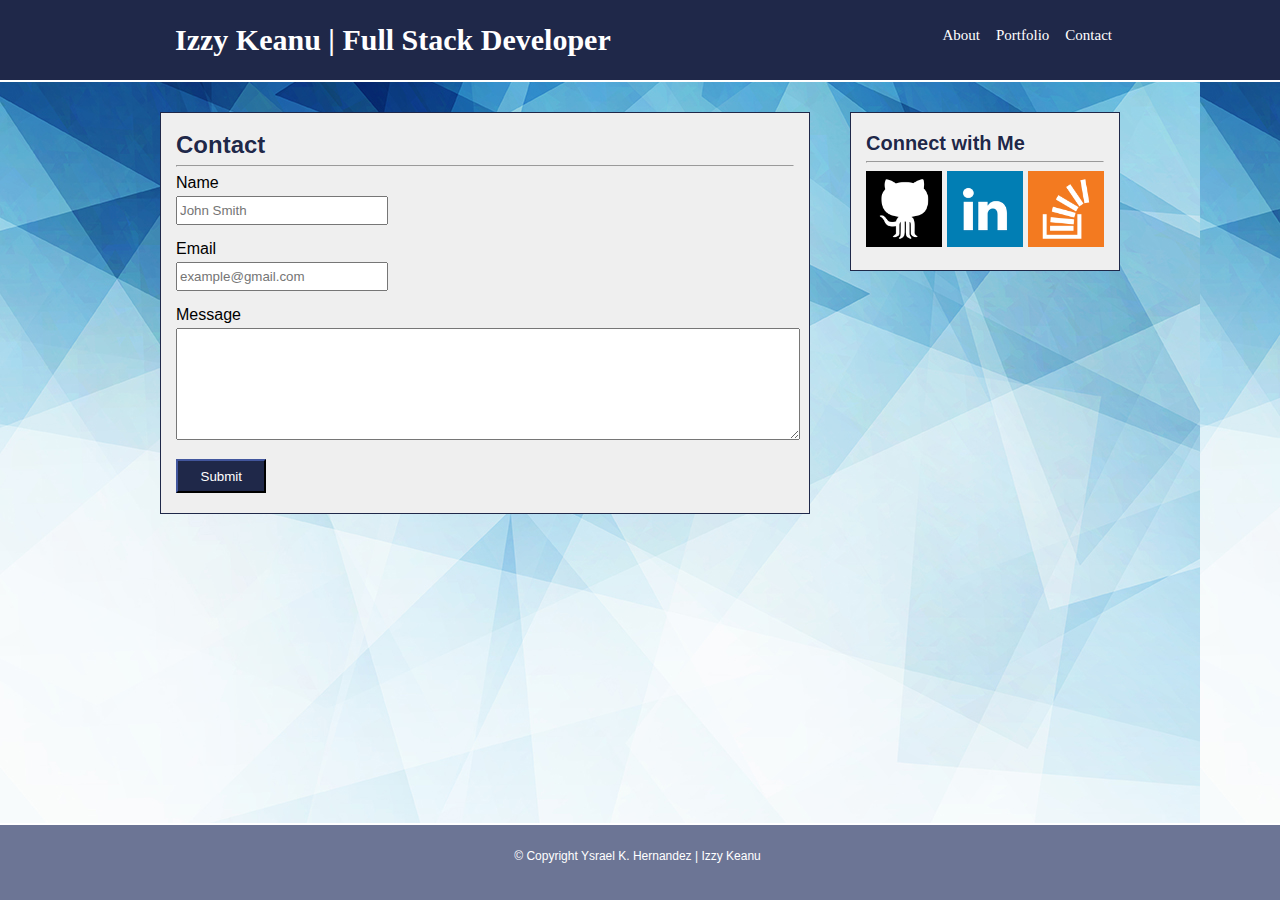
==== contact.html @ 3a102063 "Added files from first week portfolio." ====
<!DOCTYPE html>
<html>
	<head>
		<title>Izzy Keanu | Full Stack Developer</title>
		<!-- CSS Reset that allows cross-compatability between browsers. -->
		<link rel="stylesheet" type="text/css" href="assets/css/reset.css">
		<!-- Local style sheet created by me. -->
		<link rel="stylesheet" type="text/css" href="assets/css/style.css">
	</head>
	
	<body>	
		
		<div class="navigationBar">
			
			<div class="navigationContent">
				<!-- Container that holds header. -->
				<header>	
					<a href="index.html">Izzy Keanu | Full Stack Developer</a>
				</header>
				
				<!-- Container that holds navigation bar. -->
				<nav>	
					<ul>
						<li><a href="contact.html">Contact</a></li>
						<li><a href="portfolio.html">Portfolio</a></li>
						<li><a href="index.html">About</a></li>
					</ul>
				</nav>
			</div>
		</div>
			
		<div class="container">
			<!-- Container that holds section and aside. -->
			<div class="mainContent">
				
				<!-- Container that holds the About Me section and headshot photo. -->
				<section>
						<h1>Contact</h1>
						
						<hr>

						<div class="mainForm">

							<form action="">
							  <h3>Name</h3>
							  <input class="inputSmall" type="text" name="firstname" placeholder="John Smith">
							  <br><br>
							  <h3>Email</h3>
							  <input class="inputSmall" type="text" name="lastname" placeholder="example@gmail.com">
							  <br><br>
							  <h3>Message</h3>
							  <textarea class="inputLarge" rows="5" cols="25"></textarea>
							  <br><br> 
							  <input class="inputSubmit" type="submit" value="Submit">
							</form> 

						</div>
				</section>

				<aside>			
					<h2>Connect with Me</h2>
					
					<hr>

					<div class="socialMedia">
						<a href="https://github.com/ykeanu" target="_blank">
							<img src="assets/images/github.jpg" alt="">
						</a>
						<a href="https://www.linkedin.com/in/ykeanu/" target="_blank">	
							<img src="assets/images/linkedin.jpg" alt="">
						</a>
						<a href="https://stackexchange.com/users/11413505/izzy-keanu" target="_blank">
							<img src="assets/images/overflow.jpg" alt="">
						</a>
					</div>
				</aside>
			</div>
		</div>
		<footer class="shortFooter">
				<p>© Copyright Ysrael K. Hernandez | Izzy Keanu</p>
		</footer>
	</body>
</html>
---- assets/css/style.css ----
* {
	text-align: center;
}

body {
	background-image: url("../images/background.jpg");
	margin: 0;
	padding: 0;
	font-family: 'Arial', 'Helvetica Neue', Helvetica, sans-serif;
}


.container {
	width: 960px;
	/*border: 1px solid red;*/
	margin: 0 auto;
}

/* Top segment of website including header and navigation links. */
.navigationBar {
	/*background-color: #4285f4;*/
	/*background-color:#3e3bf8;*/
	background-color:#1f2849;
	width: 100%
	height: 75px;
	font-family: 'Georgia', Times, 'Times New Roman', serif;
	border-bottom: 2.5px solid #FFFFFF;
/*	border: 1px solid red;*/
}

.navigationContent {
	width: 960px;
	margin: 0 auto;
}

/*Header of 'Izzy Keanu'*/
header {
	float: left;
	/*border: 1px solid red;*/
	margin: 0 auto;
	padding: 25px 20px 25px 15px;
}

header a {
	color: #FFFFFF;
	font-size: 30px;
	font-weight: bold;
	text-align: left;
	text-decoration: none;
}

/* Hover over header */
/*header a:hover {
	color: #FF0000;
}*/

/*EXPERIMENTAL*/

/*header a{
	color: #FFF;
	font-family: sans-serif;
	transition: all ease-in-out .3s;
		
}

header a:hover{
  color: #0CF;
}*/

header a{
/*  text-decoration: none;*/
/*  background-color: #eee;*/
/*  color: #999;
  padding: 0 20px;*/
  transition: all ease-in-out .3s;
}

header a:hover{
  background-color: #93dfec;
  color: #eee;
  margin-left: -3px;
}

/*EXPERIMENTAL*/

/* Navigation links */
nav {
	float: right;
	/*border: 1px solid red;*/
	padding: 20px 0px 20px 0px;
}

ul {
	list-style-type: none;
	margin: 0;
	padding: 0;
}

li {
	float: right;
}

li a {
	color: #FFFFFF;
	display: block;
	padding: 8px;
	font-size: 15px;
	text-decoration: none
}

/* Hover over links */
li a:hover {
	color: #93dfec;
}

/* Clearing floats after navigation bar */
.navigationBar::after {
	content: "";
	display: block;
	clear: both;
}

.mainContent {
	margin: 30px 0px 100px 0px;
	padding: 0;
	/*border: 1px solid red;*/
}

/*This is the about me section that displays the header, image, and short bio.*/

h1 {
	text-align: left;
	color: #1f2849;
	font-size: 24px;
	font-weight: bold;
	text-shadow: -0.3px 0 white, 0 0.3px white, 0.3px 0 white, 0 -0.3px white;
}

section {
	background-color: #efefef;
	float: left;
	width: 618px;
	border: 1px solid #1f2849;
	padding: 20px 15px 20px 15px;
}

.mainBio img {
	width: 40%;
	height: 40%;
	float: left;
	padding-right: 15px;
	padding-bottom: 15px;
}

section p {
	text-align: left;
	font-size: 16px;
	line-height: 25px;
	letter-spacing: 0px;
}

/*This is styling for the Contact Me sidebar.*/

aside {
	background-color: #efefef;
	float: right;
	width: 238px;
	border: 1px solid #1f2849;
	padding: 20px 15px 20px 15px;
}

h2 {
	text-align: left;
	color: #1f2849;
	font-size: 20px;
	font-weight: bold;
	text-shadow: -0.3px 0 white, 0 0.3px white, 0.3px 0 white, 0 -0.3px white;
}

.socialMedia img {
	width: 32%;
	height: 32%;
}

.socialMedia a{
	text-decoration: none;
}

.socialMedia a:hover{
	filter: opacity(.7);
	-webkit-filter: opacity(.7);
	text-shadow: -1px -1px 0px #000;
}

.socialMedia {
	/*margin: 20px 15px 20px 15px;*/
}
.mainContent::after {
	content: "";
	display: block;
	clear: both;
}

footer {
/*	background-color: #3F5295;*/
	background-color: #6C7595;
	height: 75px;
	border-top: 2.5px solid #FFFFFF;
	margin: 0;
	position: fixed;
	width: 100%;
	bottom: 0;
	z-index: 2;
}

footer p {
	color: #FFFFFF;
	font-size: 12px;
	margin: 0;
	padding: 25px 20px 25px 15px;
}

/*PORFOLIO.HTML*/

.mainPortfolio img {
	width: 46.5%;
	height: 46.5%;
	-webkit-filter: grayscale(100%);
    filter: grayscale(100%);
/*    -webkit-filter: sepia(1);
  	filter: sepia(1);*/
/*  	filter: blur(1px);*/
	float: left;
	margin: 10px;
}

.mainPortfolio img:hover{
  filter: none;
  -webkit-filter: none;
}

.project-1, .project-2, .project-3, .project-4, .project-5, .project-6 {
	position: relative;
	z-index: , 0;
}

.project-name-1 {
	position: absolute;
	top: 200px;
	left: 10px;
	z-index: 1;
}

.project-name-2 {
	position: absolute;
	top: 200px;
	left: 317px;
	z-index: 1;
}

.project-name-3 {
	position: absolute;
	top: 518px;
	left: 10px;
	z-index: 1;
}

.project-name-4 {
	position: absolute;
	top: 518px;
	left: 317px;
	z-index: 1;
}

.project-name-5 {
	position: absolute;
	top: 826px;
	left: 10px;
	z-index: 1;
}

.project-name-6 {
	position: absolute;
	top: 826px;
	left: 317px;
	z-index: 1;
}

h3 span { 
   color: white; 
   font: bold 24px/45px Helvetica, Sans-Serif; 
   letter-spacing: -1px;  
   background: rgb(0, 0, 0); /* fallback color */
   background: rgba(0, 0, 0, 0.7);
   padding: 10px; 
}

.mainContent::after {
	content: "";
	display: block;
	clear: both;
}

/*CONTACT.HTML*/

.mainForm h3, .mainForm form, input, textarea{
	text-align: left;
}

.inputSmall {
	color: #D3D3D3;
	width: 33%;
	margin-top: 5px;
	padding-top: 5px;
	padding-bottom: 5px;
}

textarea {
	width: 100%;
	height: 100px;
	margin-top: 5px;
	padding-top: 5px;
	padding-bottom: 5px;
}

input:focus, textarea:focus {
    color: #000000;
}

.inputSubmit {
	color: #FFFFFF;
	background-color:#1f2849;
	border-color: #1f2849;
	padding: 7.5px 22.5px 7.5px 22.5px;
}

/*.shortFooter {
	position: absolute;
  	right: 0;
 	bottom: 0;
	left: 0;
}

*/
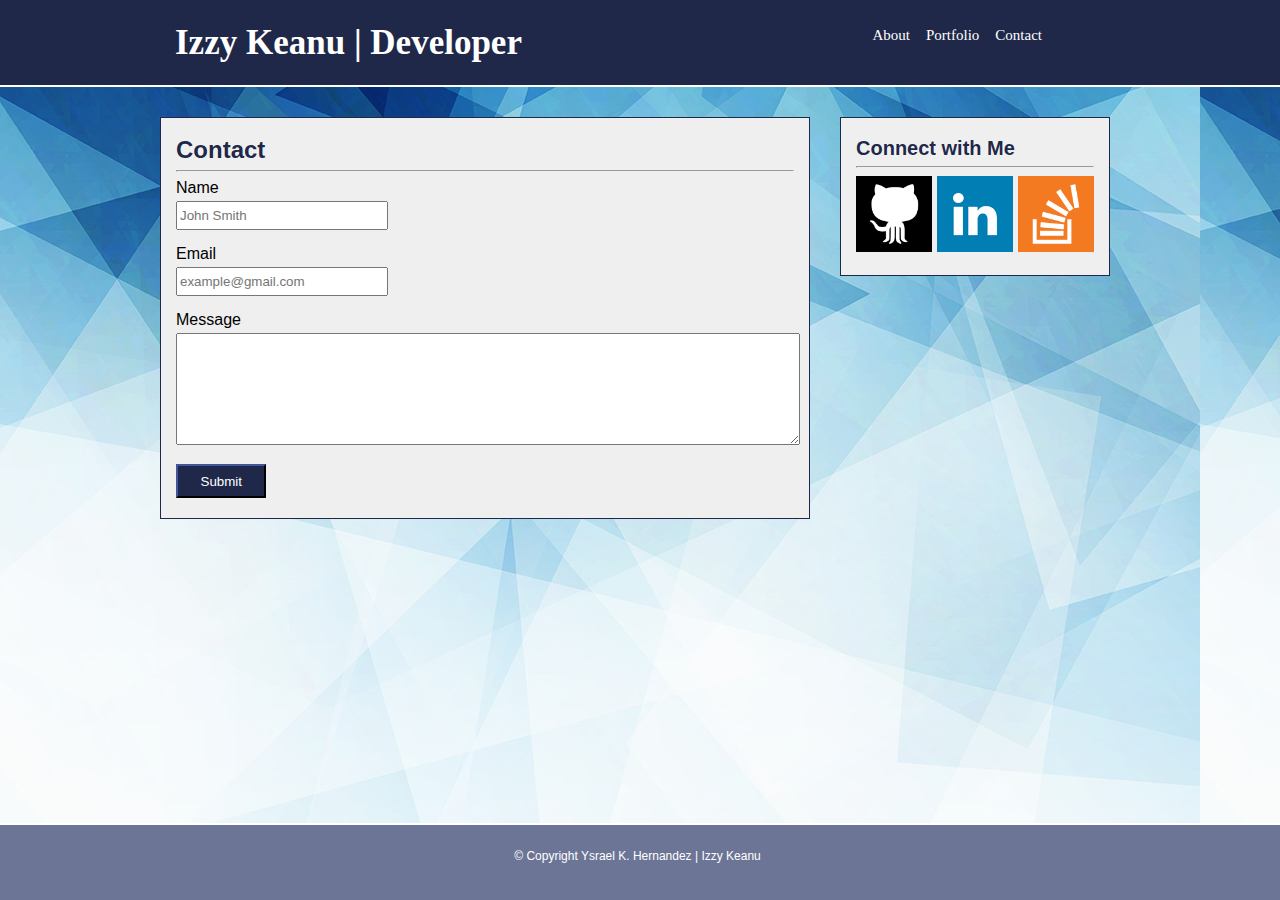
==== commit 8f49faff: "Added finishing touches" ====
--- a/contact.html
+++ b/contact.html
@@ -1,44 +1,39 @@
 <!DOCTYPE html>
 <html>
 	<head>
+		<meta name="viewport" content="width=device-width,initial-scale=1">
 		<title>Izzy Keanu | Full Stack Developer</title>
 		<!-- CSS Reset that allows cross-compatability between browsers. -->
 		<link rel="stylesheet" type="text/css" href="assets/css/reset.css">
 		<!-- Local style sheet created by me. -->
 		<link rel="stylesheet" type="text/css" href="assets/css/style.css">
 	</head>
-	
 	<body>	
-		
 		<div class="navigationBar">
-			
-			<div class="navigationContent">
+			<div class="container">
 				<!-- Container that holds header. -->
 				<header>	
-					<a href="index.html">Izzy Keanu | Full Stack Developer</a>
+					<a href="index.html">Izzy Keanu | Developer</a>
 				</header>
-				
 				<!-- Container that holds navigation bar. -->
-				<nav>	
-					<ul>
-						<li><a href="contact.html">Contact</a></li>
-						<li><a href="portfolio.html">Portfolio</a></li>
-						<li><a href="index.html">About</a></li>
-					</ul>
+				<nav>
+					<div class="navPosition">
+						<ul>
+							<li><a href="index.html">About</a></li>
+							<li><a href="portfolio.html">Portfolio</a></li>
+							<li><a href="contact.html">Contact</a></li>
+						</ul>
+					</div>
 				</nav>
 			</div>
 		</div>
-			
 		<div class="container">
 			<!-- Container that holds section and aside. -->
 			<div class="mainContent">
-				
 				<!-- Container that holds the About Me section and headshot photo. -->
 				<section>
 						<h1>Contact</h1>
-						
 						<hr>
-
 						<div class="mainForm">
 
 							<form action="">
@@ -53,15 +48,11 @@
 							  <br><br> 
 							  <input class="inputSubmit" type="submit" value="Submit">
 							</form> 
-
 						</div>
 				</section>
-
 				<aside>			
 					<h2>Connect with Me</h2>
-					
 					<hr>
-
 					<div class="socialMedia">
 						<a href="https://github.com/ykeanu" target="_blank">
 							<img src="assets/images/github.jpg" alt="">
--- a/assets/css/style.css
+++ b/assets/css/style.css
@@ -9,23 +9,18 @@
 	font-family: 'Arial', 'Helvetica Neue', Helvetica, sans-serif;
 }
 
-
 .container {
 	width: 960px;
-	/*border: 1px solid red;*/
 	margin: 0 auto;
 }
 
 /* Top segment of website including header and navigation links. */
 .navigationBar {
-	/*background-color: #4285f4;*/
-	/*background-color:#3e3bf8;*/
 	background-color:#1f2849;
 	width: 100%
 	height: 75px;
 	font-family: 'Georgia', Times, 'Times New Roman', serif;
 	border-bottom: 2.5px solid #FFFFFF;
-/*	border: 1px solid red;*/
 }
 
 .navigationContent {
@@ -36,42 +31,19 @@
 /*Header of 'Izzy Keanu'*/
 header {
 	float: left;
-	/*border: 1px solid red;*/
 	margin: 0 auto;
 	padding: 25px 20px 25px 15px;
 }
 
 header a {
 	color: #FFFFFF;
-	font-size: 30px;
+	font-size: 35px;
 	font-weight: bold;
 	text-align: left;
 	text-decoration: none;
 }
 
-/* Hover over header */
-/*header a:hover {
-	color: #FF0000;
-}*/
-
-/*EXPERIMENTAL*/
-
-/*header a{
-	color: #FFF;
-	font-family: sans-serif;
-	transition: all ease-in-out .3s;
-		
-}
-
-header a:hover{
-  color: #0CF;
-}*/
-
 header a{
-/*  text-decoration: none;*/
-/*  background-color: #eee;*/
-/*  color: #999;
-  padding: 0 20px;*/
   transition: all ease-in-out .3s;
 }
 
@@ -81,28 +53,27 @@
   margin-left: -3px;
 }
 
-/*EXPERIMENTAL*/
-
 /* Navigation links */
 nav {
+	padding: 20px 0px 20px 0px;
 	float: right;
-	/*border: 1px solid red;*/
-	padding: 20px 0px 20px 0px;
 }
 
 ul {
 	list-style-type: none;
+	display: inline-block;
 	margin: 0;
 	padding: 0;
+	margin-right: 70px;
 }
 
 li {
-	float: right;
+ float: left;
 }
 
 li a {
 	color: #FFFFFF;
-	display: block;
+	display: inline-block;
 	padding: 8px;
 	font-size: 15px;
 	text-decoration: none
@@ -163,10 +134,11 @@
 
 aside {
 	background-color: #efefef;
-	float: right;
+	float: left;
 	width: 238px;
 	border: 1px solid #1f2849;
 	padding: 20px 15px 20px 15px;
+	margin-left: 30px;
 }
 
 h2 {
@@ -192,9 +164,6 @@
 	text-shadow: -1px -1px 0px #000;
 }
 
-.socialMedia {
-	/*margin: 20px 15px 20px 15px;*/
-}
 .mainContent::after {
 	content: "";
 	display: block;
@@ -202,7 +171,6 @@
 }
 
 footer {
-/*	background-color: #3F5295;*/
 	background-color: #6C7595;
 	height: 75px;
 	border-top: 2.5px solid #FFFFFF;
@@ -220,16 +188,14 @@
 	padding: 25px 20px 25px 15px;
 }
 
-/*PORFOLIO.HTML*/
+
+/*  ~PORTFOLIO.HTML ~ */
 
 .mainPortfolio img {
 	width: 46.5%;
 	height: 46.5%;
 	-webkit-filter: grayscale(100%);
     filter: grayscale(100%);
-/*    -webkit-filter: sepia(1);
-  	filter: sepia(1);*/
-/*  	filter: blur(1px);*/
 	float: left;
 	margin: 10px;
 }
@@ -290,7 +256,7 @@
    color: white; 
    font: bold 24px/45px Helvetica, Sans-Serif; 
    letter-spacing: -1px;  
-   background: rgb(0, 0, 0); /* fallback color */
+   background: rgb(0, 0, 0); 
    background: rgba(0, 0, 0, 0.7);
    padding: 10px; 
 }
@@ -301,7 +267,7 @@
 	clear: both;
 }
 
-/*CONTACT.HTML*/
+/*  ~CONTACT.HTML~  */
 
 .mainForm h3, .mainForm form, input, textarea{
 	text-align: left;
@@ -333,12 +299,318 @@
 	border-color: #1f2849;
 	padding: 7.5px 22.5px 7.5px 22.5px;
 }
-
-/*.shortFooter {
-	position: absolute;
-  	right: 0;
- 	bottom: 0;
-	left: 0;
-}
-
-*/+/*End of general CSS styling*/
+
+
+/*       ~MEDIA QUERIES~        */
+
+/* LARGE SCREEN - Desktop */
+@media screen and (max-width: 980px) {
+	.container {
+		width: 100%;
+		padding-left: 30px;
+		padding-right: 30px;
+	}
+
+	nav {
+		float: left;
+		margin-left: 30px;
+	}
+	
+	section {
+		width: 420px;
+	}
+
+	.mainBio img {
+		width: 100%;
+		float: left;
+	}
+
+	/*Portfolio Media Query*/
+
+	.mainPortfolio img {
+		float: left;
+		display: block;
+		width: 100%;
+		margin: 20px 0 15px 0;
+	}
+
+	.project-1, .project-2, .project-3, .project-4, .project-5, .project-6 {
+		position: relative;
+		z-index: , 0;
+	}
+
+	.project-name-1 {
+		position: absolute;
+		top: 280px;
+		left: 0px;
+		z-index: 1;
+	}
+
+	.project-name-2 {
+		position: absolute;
+		top: 740px;
+		left: 0px;
+		z-index: 1;
+	}
+
+	.project-name-3 {
+		position: absolute;
+		top: 1200px;
+		left: 0px;
+		z-index: 1;
+	}
+
+	.project-name-4 {
+		position: absolute;
+		top: 1660px;
+		left: 0px;
+		z-index: 1;
+	}
+
+	.project-name-5 {
+		position: absolute;
+		top: 2120px;
+		left: 0px;
+		z-index: 1;
+	}
+
+	.project-name-6 {
+		position: absolute;
+		top: 2580px;
+		left: 0px;
+		z-index: 1;
+	}
+
+	h3 span { 
+	   font: bold 30px/50px Helvetica, Sans-Serif; 
+	   padding: 20px 50px 20px 50px; 
+	}
+	
+	.inputSmall {
+		width: 100%;
+	}
+}
+
+/* MEDIUM SCREEN - Tablet */
+@media screen and (max-width: 768px) {
+	.container {
+		width: 100%;
+		padding-left: 30px;
+		padding-right: 30px;
+	}
+
+	header a {
+		font-size: 20px;
+	}
+
+	section {
+		width: 100%;
+	}
+
+	section::after {
+		content: "";
+		display: block;
+		clear: both;
+	}
+
+	aside {
+		clear: both;
+		width: 100%;
+		margin-top: 30px;
+		margin-left: 0;
+	}
+
+	.socialMedia {
+		width: 238px;
+	}
+
+
+	.mainPortfolio img {
+		width: 46.5%;
+		height: 46.5%;
+		-webkit-filter: grayscale(100%);
+	    filter: grayscale(100%);
+		float: left;
+		margin: 10px;
+	}
+
+	.mainPortfolio img:hover{
+	  filter: none;
+	  -webkit-filter: none;
+	}
+
+
+	.project-name-1 {
+		position: absolute;
+		top: 230px;
+		left: 10px;
+		z-index: 1;
+	}
+
+	.project-name-2 {
+		position: absolute;
+		top: 230px;
+		left: 387.12px;
+		z-index: 1;
+	}
+
+	.project-name-3 {
+		position: absolute;
+		top: 617.12px;
+		left: 10px;
+		z-index: 1;
+	}
+
+	.project-name-4 {
+		position: absolute;
+		top: 617.12px;
+		left: 387.12px;
+		z-index: 1;
+	}
+
+	.project-name-5 {
+		position: absolute;
+		top: 994.24px;
+		left: 10px;
+		z-index: 1;
+	}
+
+	.project-name-6 {
+		position: absolute;
+		top: 994.24px;
+		left: 387.12px;
+		z-index: 1;
+	}
+
+	h3 span { 
+	   font: bold 24px/45px Helvetica, Sans-Serif; 
+	   padding: 10px; 
+	}
+
+	.inputSmall {
+		width: 100%;
+	}
+}
+
+/* SMALL SCREEN - Mobile landscape*/
+@media screen and (max-width: 640px) {
+	.container {
+		width: 100%;
+		padding-left: 30px;
+		padding-right: 30px;
+		margin-left: 30px;
+		margin-right: 30px; 
+	}
+
+	.navigationBar {
+		position: static;
+	}
+
+	header {
+		width: 100%;
+		margin: 0 auto;
+		position: static;
+	}
+
+	nav {
+		width: 100%;
+		text-align: center;
+		margin: 0 auto;
+		padding: 10px 0px 10px 0px;
+		margin-left: 120px;
+		margin-right: -120px;
+	}
+
+	nav ul {
+		display: block;
+    	list-style-type: none;
+	}
+
+	nav li {
+		margin: 0 auto:
+		padding: 0 auto;
+		float:left;
+		width: 20%;
+	}
+
+	nav a {
+		width: 20%;
+	}
+	
+	aside {
+		clear: both;
+		width: 100%;
+		margin-top: 30px;
+		margin-left: 0;
+	}
+
+	.socialMedia {
+		width: 238px;
+	}
+
+
+/*	Portfolio Media Query*/
+	.mainPortfolio img {
+		float: left;
+		display: block;
+		width: 100%;
+		margin: 15px 0 15px 0;
+	}
+
+	.project-1, .project-2, .project-3, .project-4, .project-5, .project-6 {
+		position: relative;
+		z-index: , 0;
+	}
+
+	.project-name-1 {
+		position: absolute;
+		top: 420px;
+		left: 0px;
+		z-index: 1;
+	}
+
+	.project-name-2 {
+		position: absolute;
+		top: 1090px;
+		left: 0px;
+		z-index: 1;
+	}
+
+	.project-name-3 {
+		position: absolute;
+		top: 1760px;
+		left: 0px;
+		z-index: 1;
+	}
+
+	.project-name-4 {
+		position: absolute;
+		top: 2430px;
+		left: 0px;
+		z-index: 1;
+	}
+
+	.project-name-5 {
+		position: absolute;
+		top: 3100px;
+		left: 0px;
+		z-index: 1;
+	}
+
+	.project-name-6 {
+		position: absolute;
+		top: 3770px;
+		left: 0px;
+		z-index: 1;
+	}
+
+	h3 span { 
+	   font: bold 30px/50px Helvetica, Sans-Serif; 
+	   padding: 20px 50px 20px 50px; 
+	}
+
+	.inputSmall {
+		width: 100%;
+	}
+}
